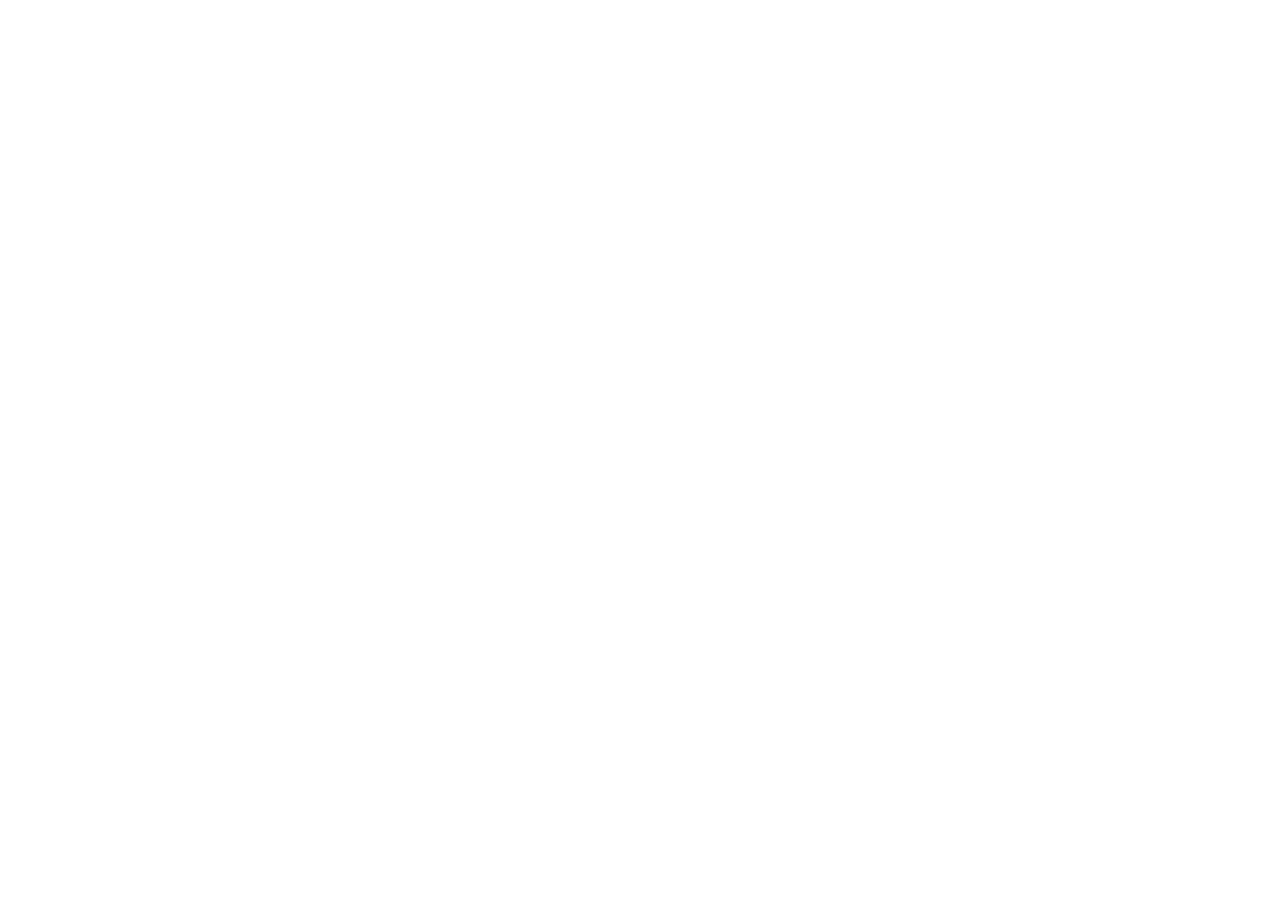
==== index.html @ 561efe2d "feat: :tada: Configuracion inicial" ====
<!DOCTYPE html>
<html lang="en">
<head>
    <meta charset="UTF-8">
    <meta name="viewport" content="width=device-width, initial-scale=1.0">
    <title>Document</title>
</head>
<body>
    
</body>
</html>
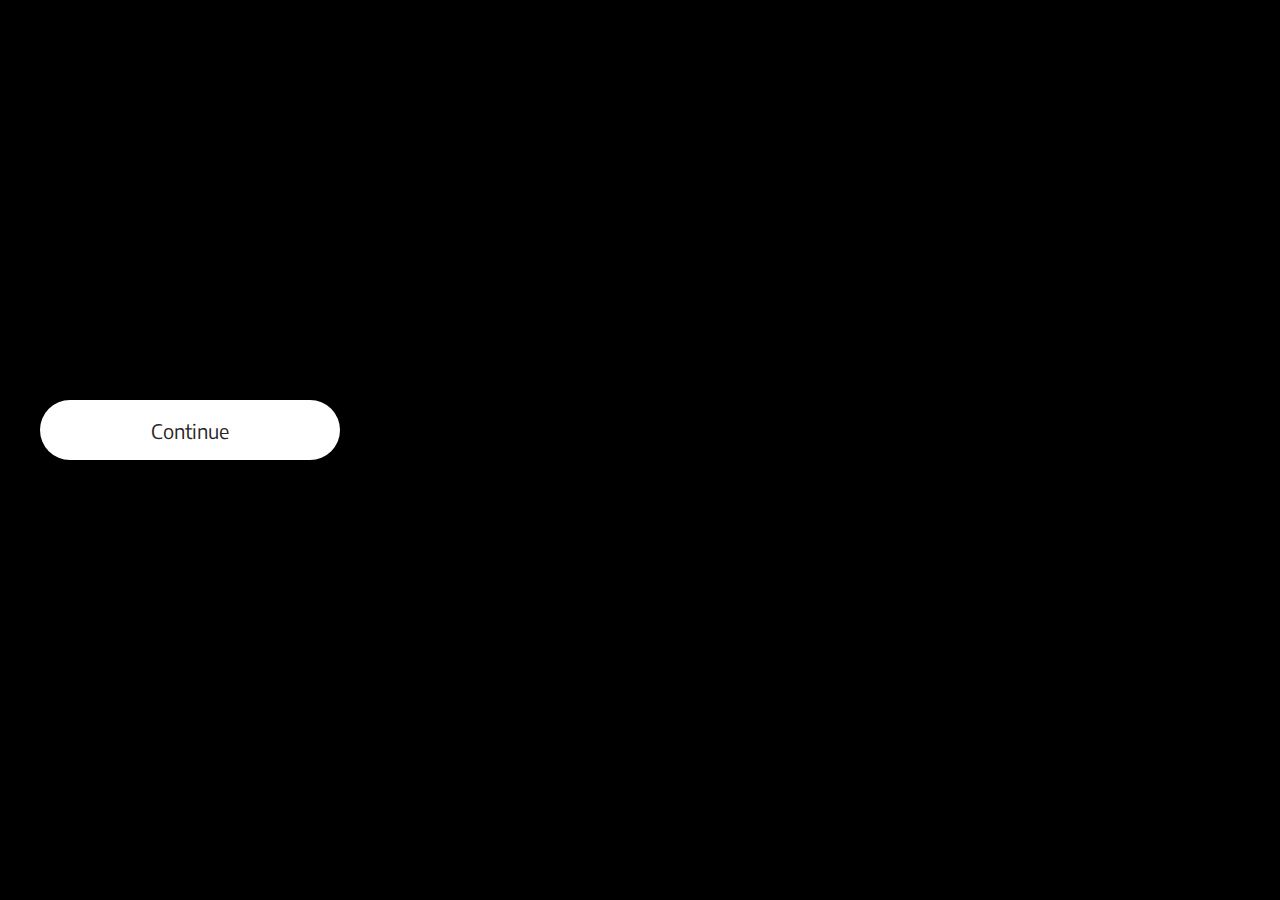
==== commit 2c317570: "chore: :wrench: Se hizo merge y se termina la mayoria solo falta el checkout" ====
--- a/index.html
+++ b/index.html
@@ -3,9 +3,12 @@
 <head>
     <meta charset="UTF-8">
     <meta name="viewport" content="width=device-width, initial-scale=1.0">
-    <title>Document</title>
+    <title>Continue</title>
+    <link rel="stylesheet" href="../src/css/styles.css">
 </head>
 <body>
-    
+    <div class="container">
+        <a href="../src/views/home.html"><p>Continue</p></a>
+    </div>
 </body>
 </html>--- a/src/css/styles.css
+++ b/src/css/styles.css
@@ -0,0 +1,28 @@
+@import url(../css/variables.css);
+*{
+    padding: 0;
+    margin: 0;
+    box-sizing: border-box;
+}
+
+body{
+    background-color: black;
+}
+
+.container {
+    background-color: white;
+    border-radius: 50px;
+    width: 300px;
+    height: 60px;
+    display: flex;
+    justify-content: center;
+    align-items: center;
+    margin-top: 400px;
+    margin-left: 40px;
+    font-family: "Encode-Regular";
+    font-size: 20px;
+}
+.container a {
+    color: var(--color-1);
+    text-decoration: none;
+}